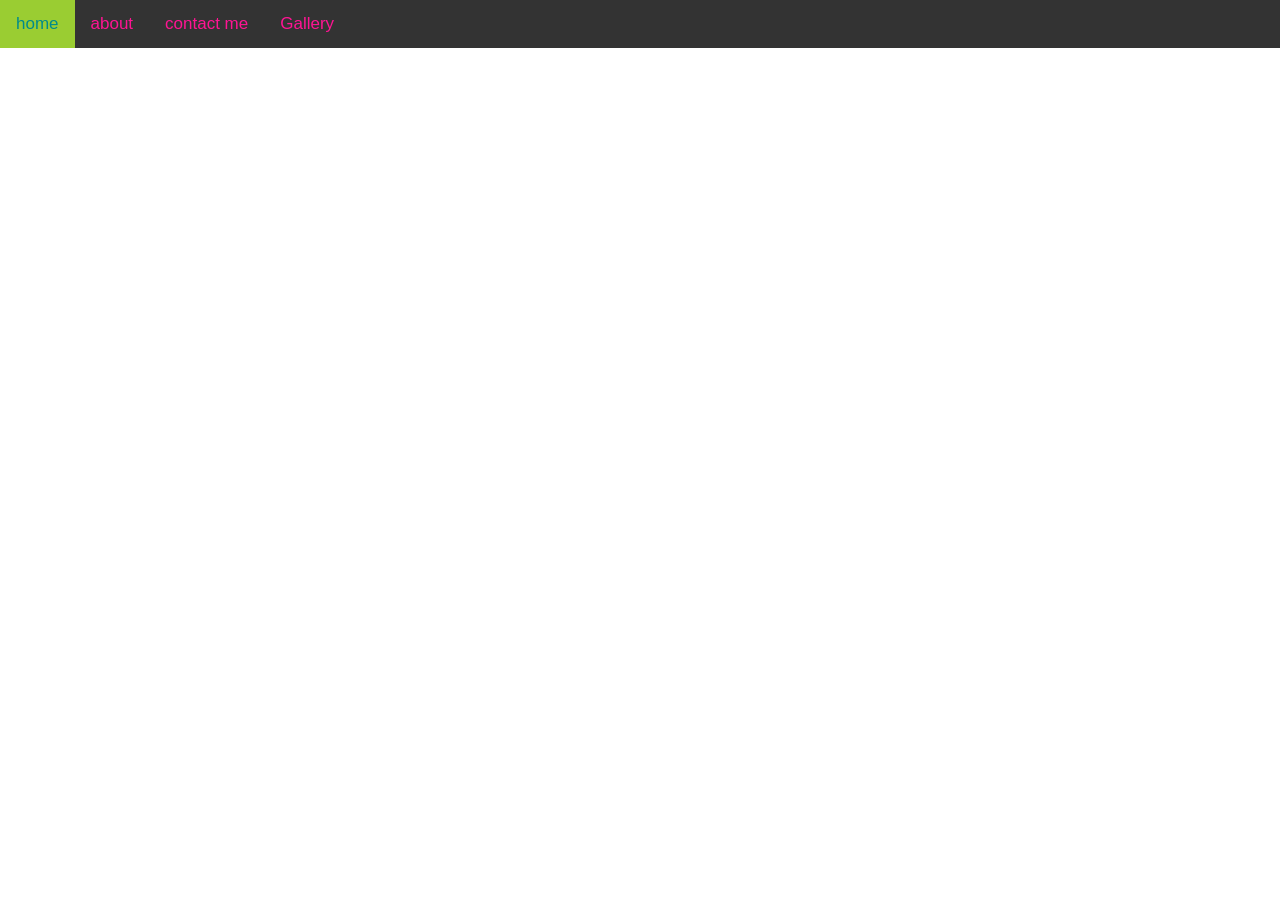
==== Capstone module/index.html @ 184a357f "first commit" ====
<!DOCTYPE html>
<html>
  <head>
    <title>navgation</title>
    <style>
      body{
        margin: 0;
        font-family: Arial, Helvetica, sans-serif;
      }
      .topnav{
        overflow: hidden;
        background-color: #333;
      }
      .topnav a{
        float: left;
        color: deeppink;
        text-align: center;
        padding: 14px 16px;
        text-decoration: none;
        font-size: 17px;
      }
      .topnav a:hover{
        background-color: blueviolet;
        color: deepskyblue;
      }
      .topnav a.active{
        background-color: yellowgreen;
        color: darkcyan;
      }
      
    </style>
  </head>
  <body>
    <div class="topnav">
      <a class="active" href="index.html">home</a>
      <a href="about.html">about</a>
      <a href="contactme.html">contact me</a>   
      <a href="gallery.html">Gallery</a>
    </div>
  </body>
</html>
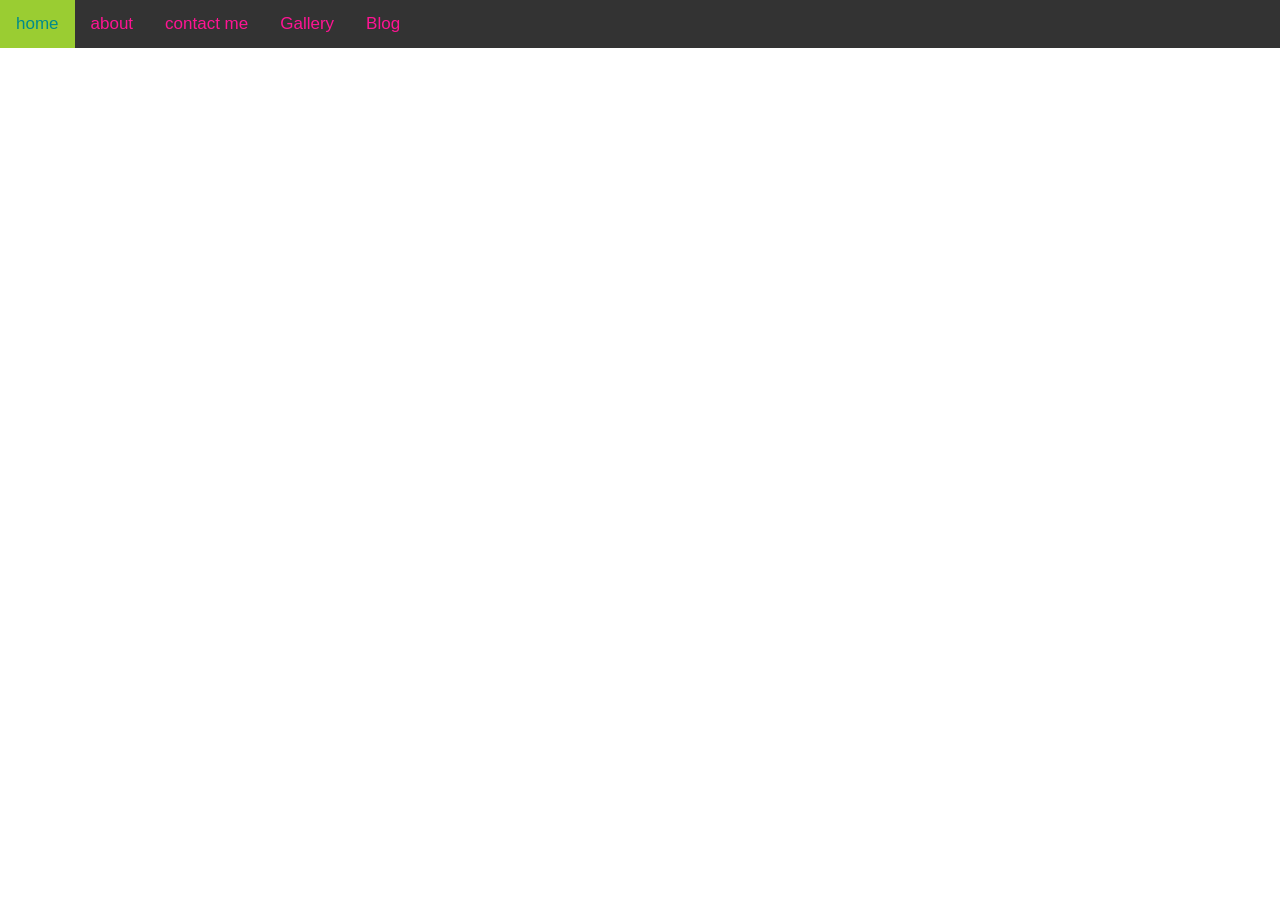
==== commit 2eb568dd: "index.html" ====
--- a/Capstone module/index.html
+++ b/Capstone module/index.html
@@ -36,6 +36,7 @@
       <a href="about.html">about</a>
       <a href="contactme.html">contact me</a>   
       <a href="gallery.html">Gallery</a>
+      <a href="blog.html">Blog</a>
     </div>
   </body>
-</html>+</html>
